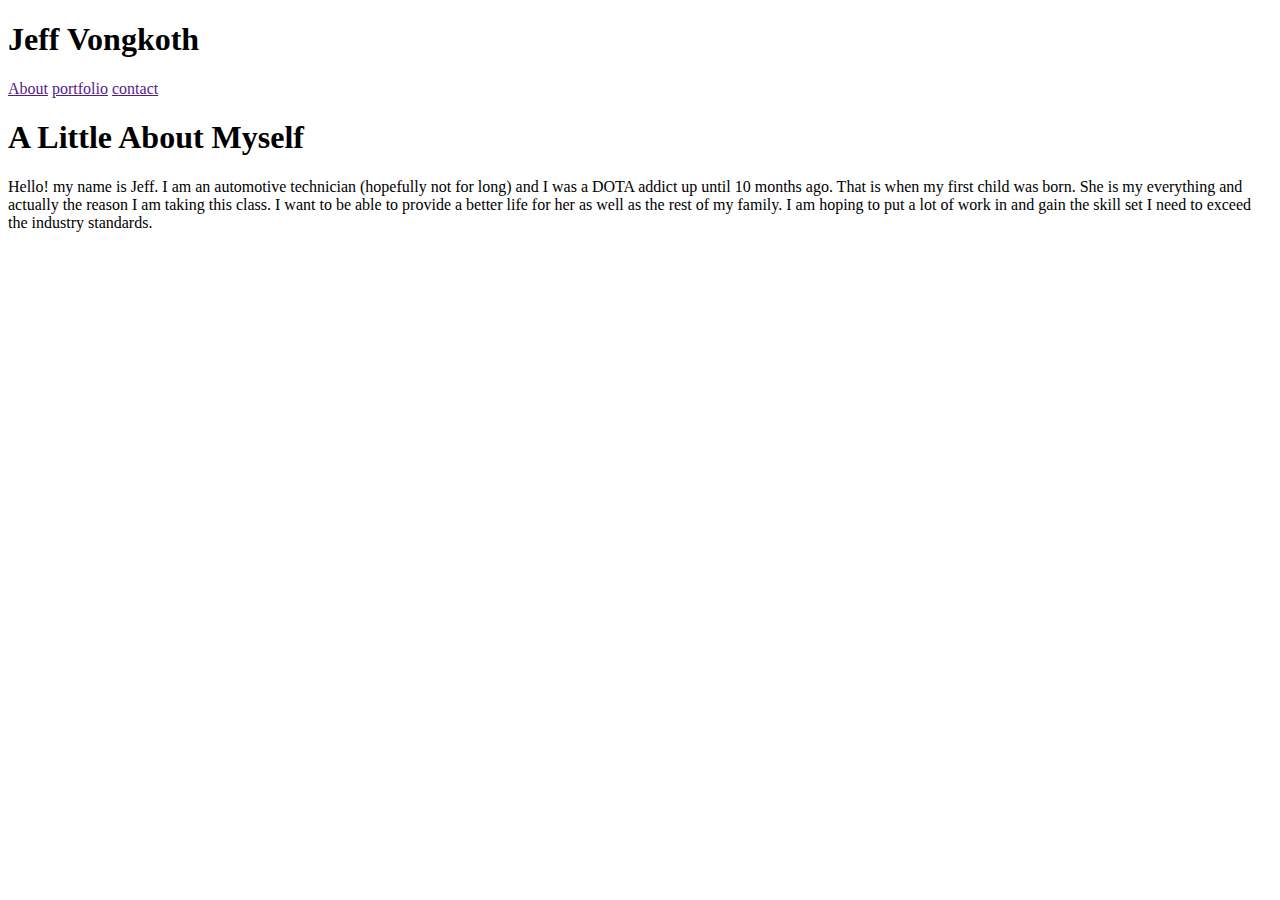
==== index.html @ eb8d086c "intitial site files" ====
<!DOCTYPE html>
<html>
<head>

    <title>This Is Who I Am</title>

        <h1>Jeff Vongkoth</h1>

            <a href="">About</a>
            <a href="">portfolio</a>
            <a href="">contact</a>

</head>

<body>

    <h1> A Little About Myself</h1>
        <p> Hello! my name is Jeff. I am an automotive technician (hopefully not for long) and I was a DOTA addict up until 10 months ago. That is when my first child was born. She is my everything and actually the reason I am taking this class. I want to be able to provide a better life for her as well as the rest of my family. I am hoping to put a lot of work in and gain the skill set I need to exceed the industry standards.</p>

</body>





</html>
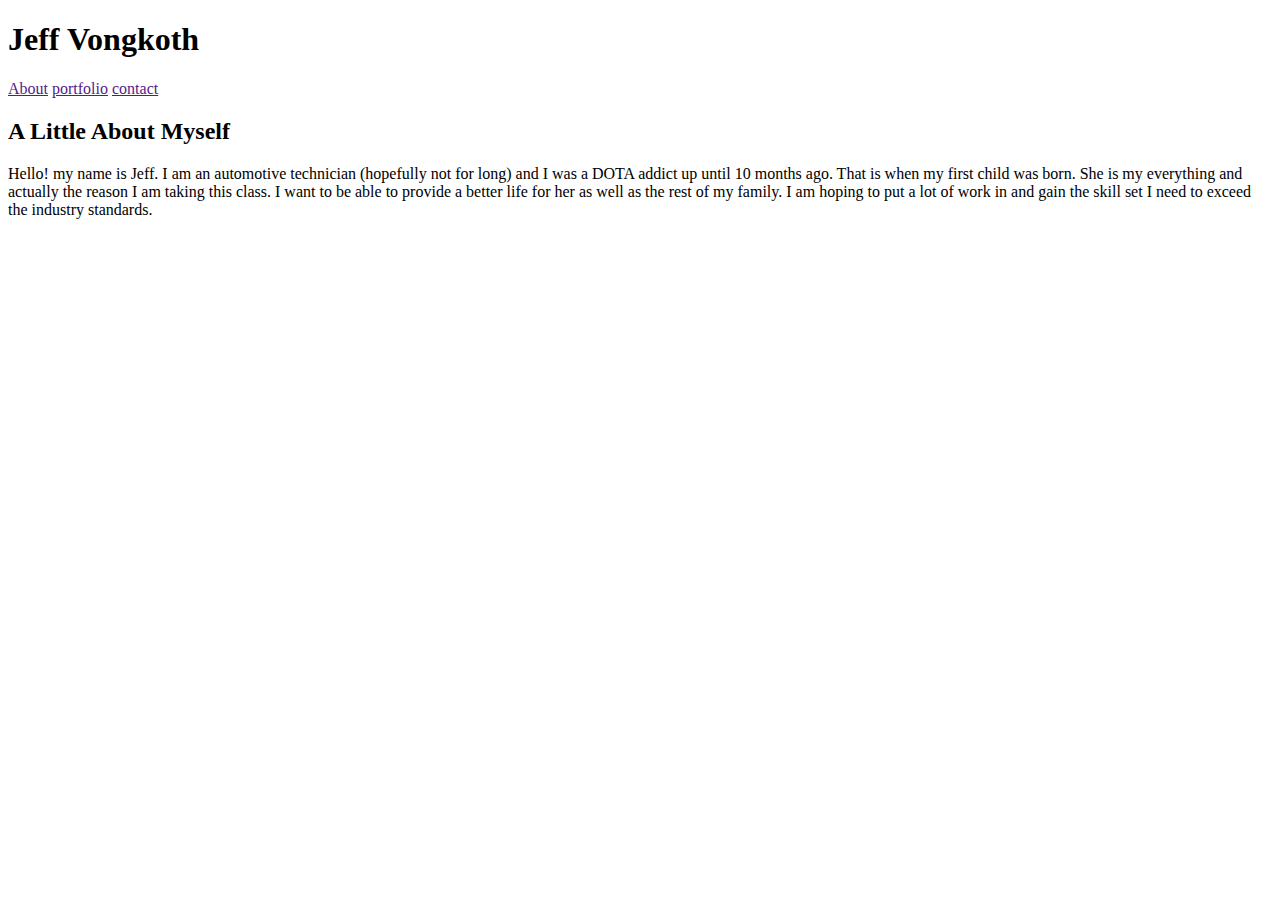
==== commit 453393c0: "initial site files" ====
--- a/index.html
+++ b/index.html
@@ -1,26 +1,14 @@
 <!DOCTYPE html>
 <html>
 <head>
-
     <title>This Is Who I Am</title>
-
-        <h1>Jeff Vongkoth</h1>
-
-            <a href="">About</a>
-            <a href="">portfolio</a>
-            <a href="">contact</a>
-
 </head>
-
-<body>
-
-    <h1> A Little About Myself</h1>
+<body>        
+    <h1>Jeff Vongkoth</h1>
+        <a href="">About</a>
+        <a href="">portfolio</a>
+        <a href="">contact</a>
+    <h2> A Little About Myself</h2>
         <p> Hello! my name is Jeff. I am an automotive technician (hopefully not for long) and I was a DOTA addict up until 10 months ago. That is when my first child was born. She is my everything and actually the reason I am taking this class. I want to be able to provide a better life for her as well as the rest of my family. I am hoping to put a lot of work in and gain the skill set I need to exceed the industry standards.</p>
-
 </body>
-
-
-
-
-
 </html>